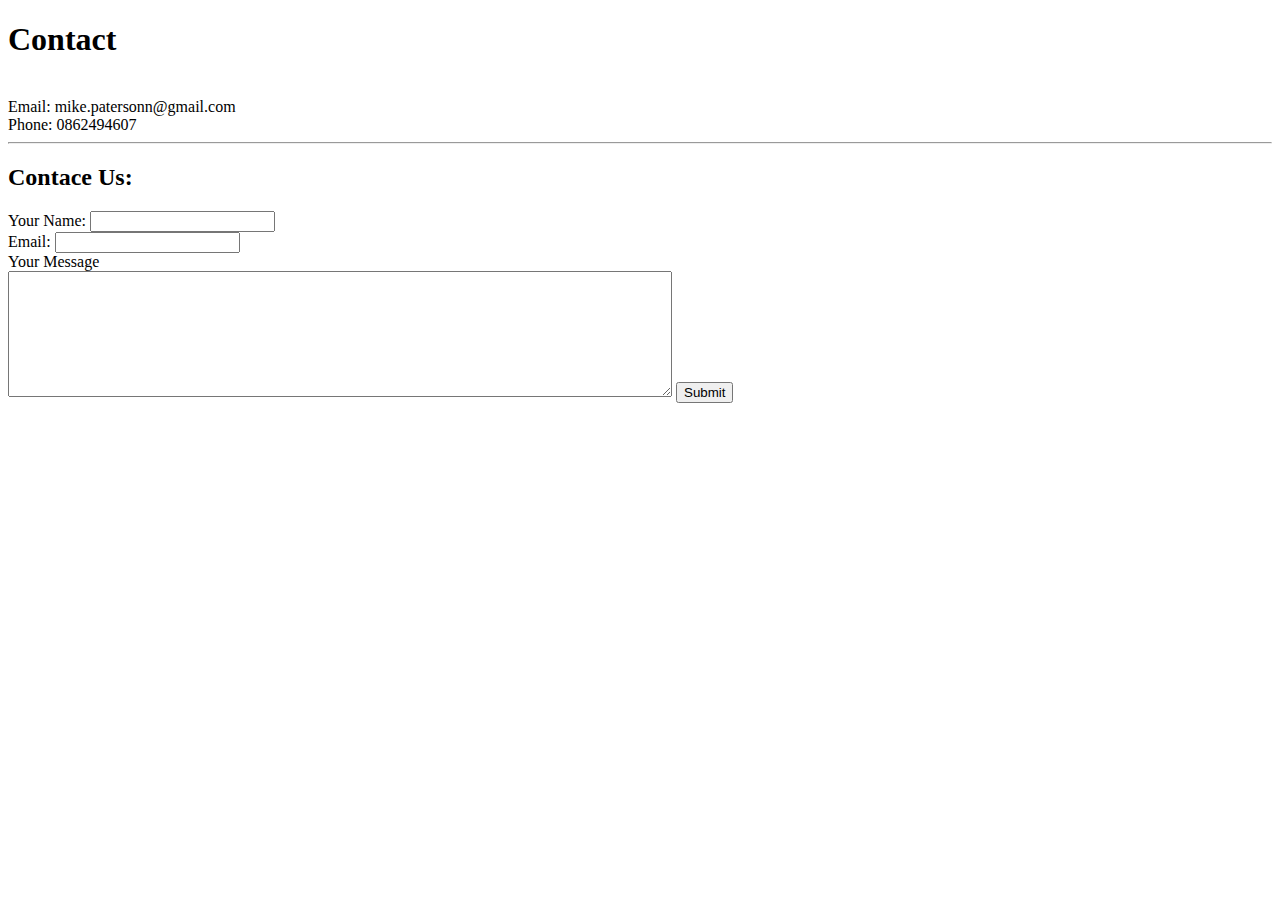
==== Contact.html @ dd4bd684 "Initial Upload" ====
<!DOCTYPE html>
<html lang="en" dir="ltr">
  <head>
    <meta charset="utf-8">
    <title>Contact</title>
  </head>
  <body>
    <h1>Contact</h1><br>
    Email: mike.patersonn@gmail.com
  <br>
    Phone: 0862494607
<hr>
<h2>Contace Us:</h2>
<form class="" action="mailto:info@mike.com" method="post">
  <label>Your Name:</label>
  <input type="text" name="YourName" value=""><br>
<label >Email:</label>
  <input type="email" name="YourEmail"><br />
  <label>Your Message</label><br>
  <textarea name="YourMessage" rows="8" cols="80"></textarea>

      <input type="submit" name="">

</form>

  </body>
</html>
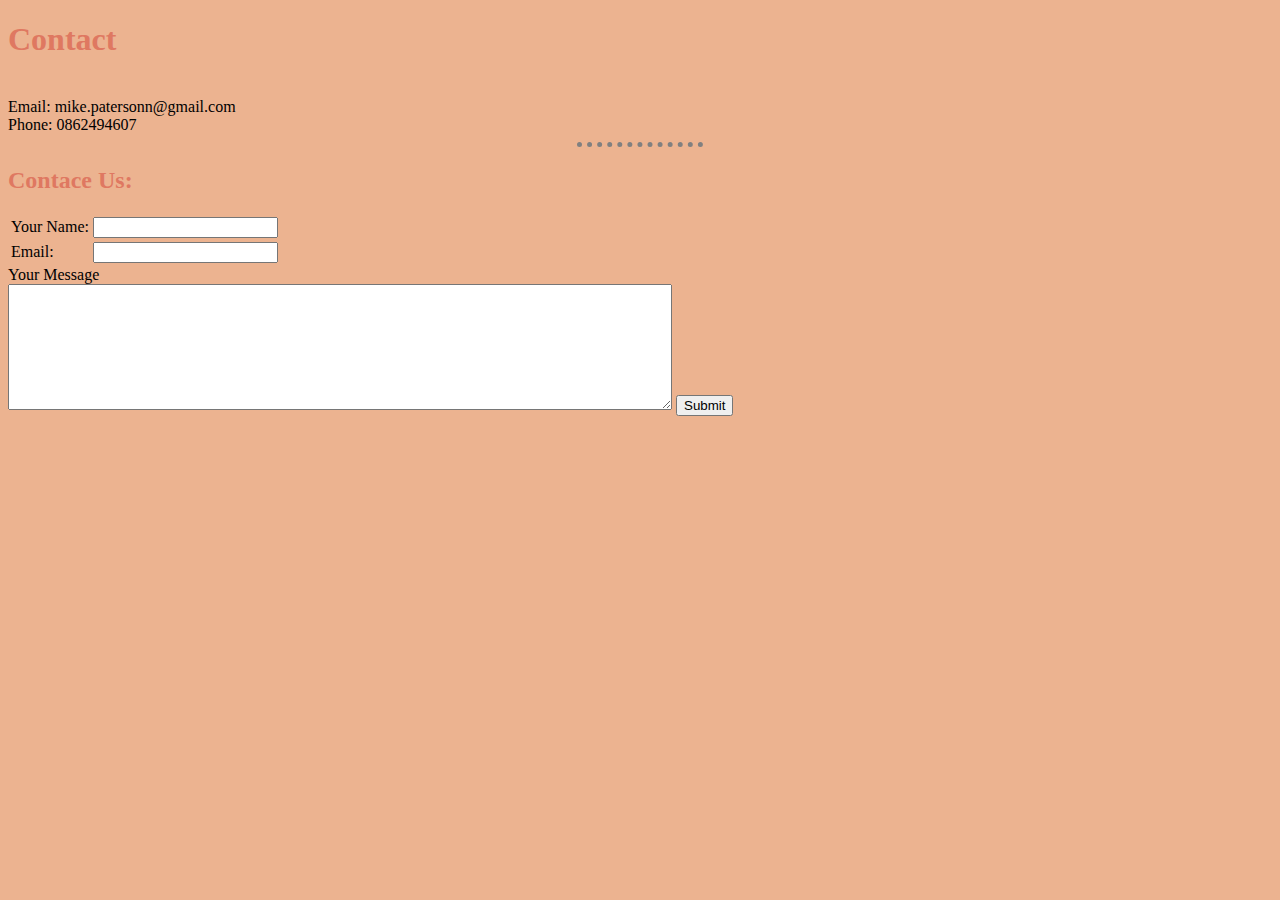
==== commit d5ae58c7: "Add files via upload" ====
--- a/Contact.html
+++ b/Contact.html
@@ -3,6 +3,7 @@
   <head>
     <meta charset="utf-8">
     <title>Contact</title>
+    <link rel="stylesheet" href="css/styles.css">
   </head>
   <body>
     <h1>Contact</h1><br>
@@ -12,10 +13,27 @@
 <hr>
 <h2>Contace Us:</h2>
 <form class="" action="mailto:info@mike.com" method="post">
-  <label>Your Name:</label>
-  <input type="text" name="YourName" value=""><br>
-<label >Email:</label>
-  <input type="email" name="YourEmail"><br />
+  <table>
+
+  <tr>
+
+
+    <td>
+    <label>Your Name:</label></td>
+  <td>
+    <input type="text" name="YourName" value=""><br>
+  </td>
+    </tr>
+    <tr>
+      <td>
+        <label >Email:</label>
+      </td>
+      <td>
+        <input type="email" name="YourEmail"><br />
+      </td>
+    </tr>
+
+    </table>
   <label>Your Message</label><br>
   <textarea name="YourMessage" rows="8" cols="80"></textarea>
 
--- a/css/styles.css
+++ b/css/styles.css
@@ -0,0 +1,15 @@
+
+
+  body {background-color: #ecb390}
+
+  hr
+   {border-style: none;
+     background-color: #ecb390;
+    border-top: 5px dotted grey;
+    width: 10%}
+
+  h1 {color: #df7861}
+  h2 {color: #df7861}
+  h3 {color: #df7861}
+
+  a {color: #ff5151}
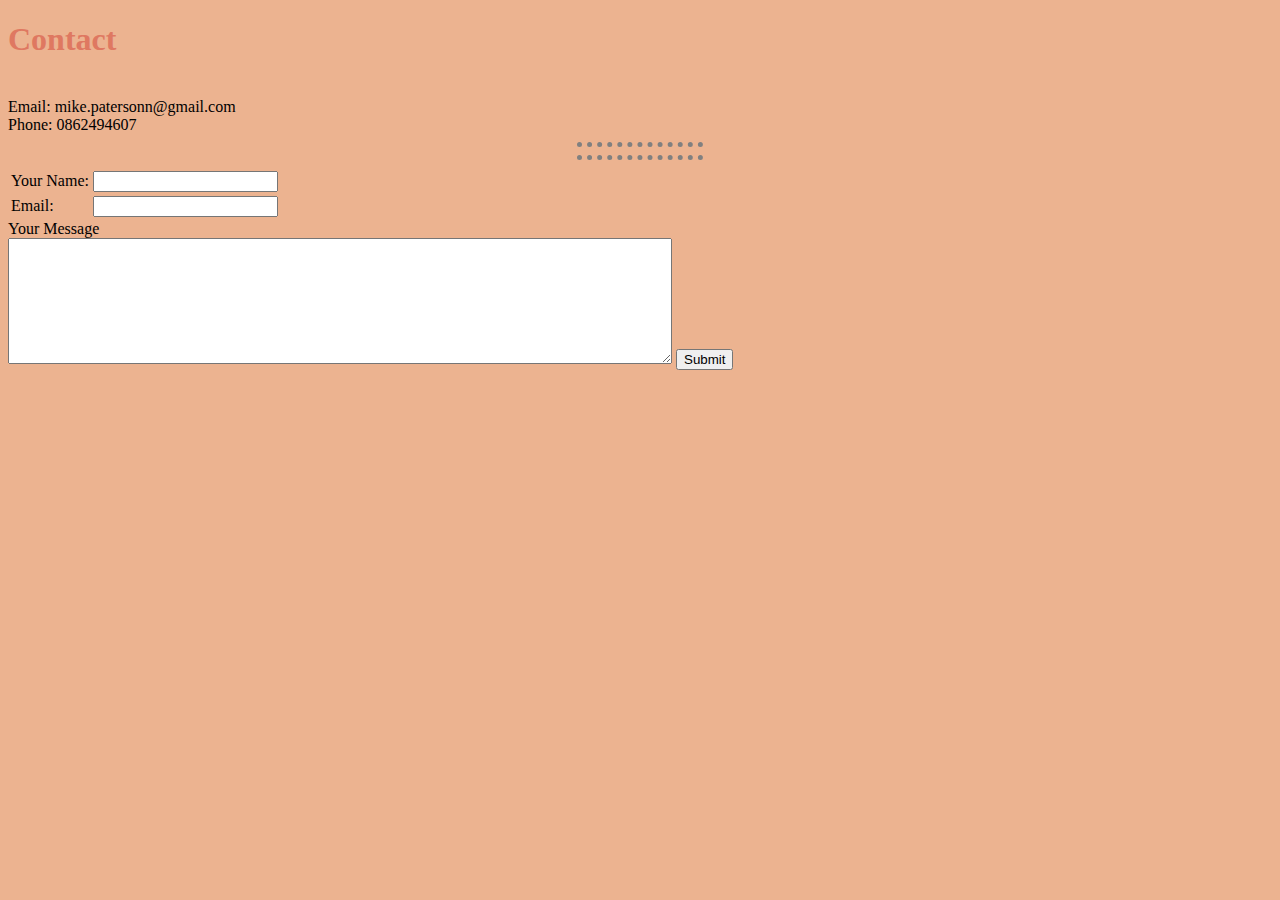
==== commit 7dc49b4e: "Add files via upload" ====
--- a/Contact.html
+++ b/Contact.html
@@ -11,7 +11,8 @@
   <br>
     Phone: 0862494607
 <hr>
-<h2>Contace Us:</h2>
+<hr>
+
 <form class="" action="mailto:info@mike.com" method="post">
   <table>
 
